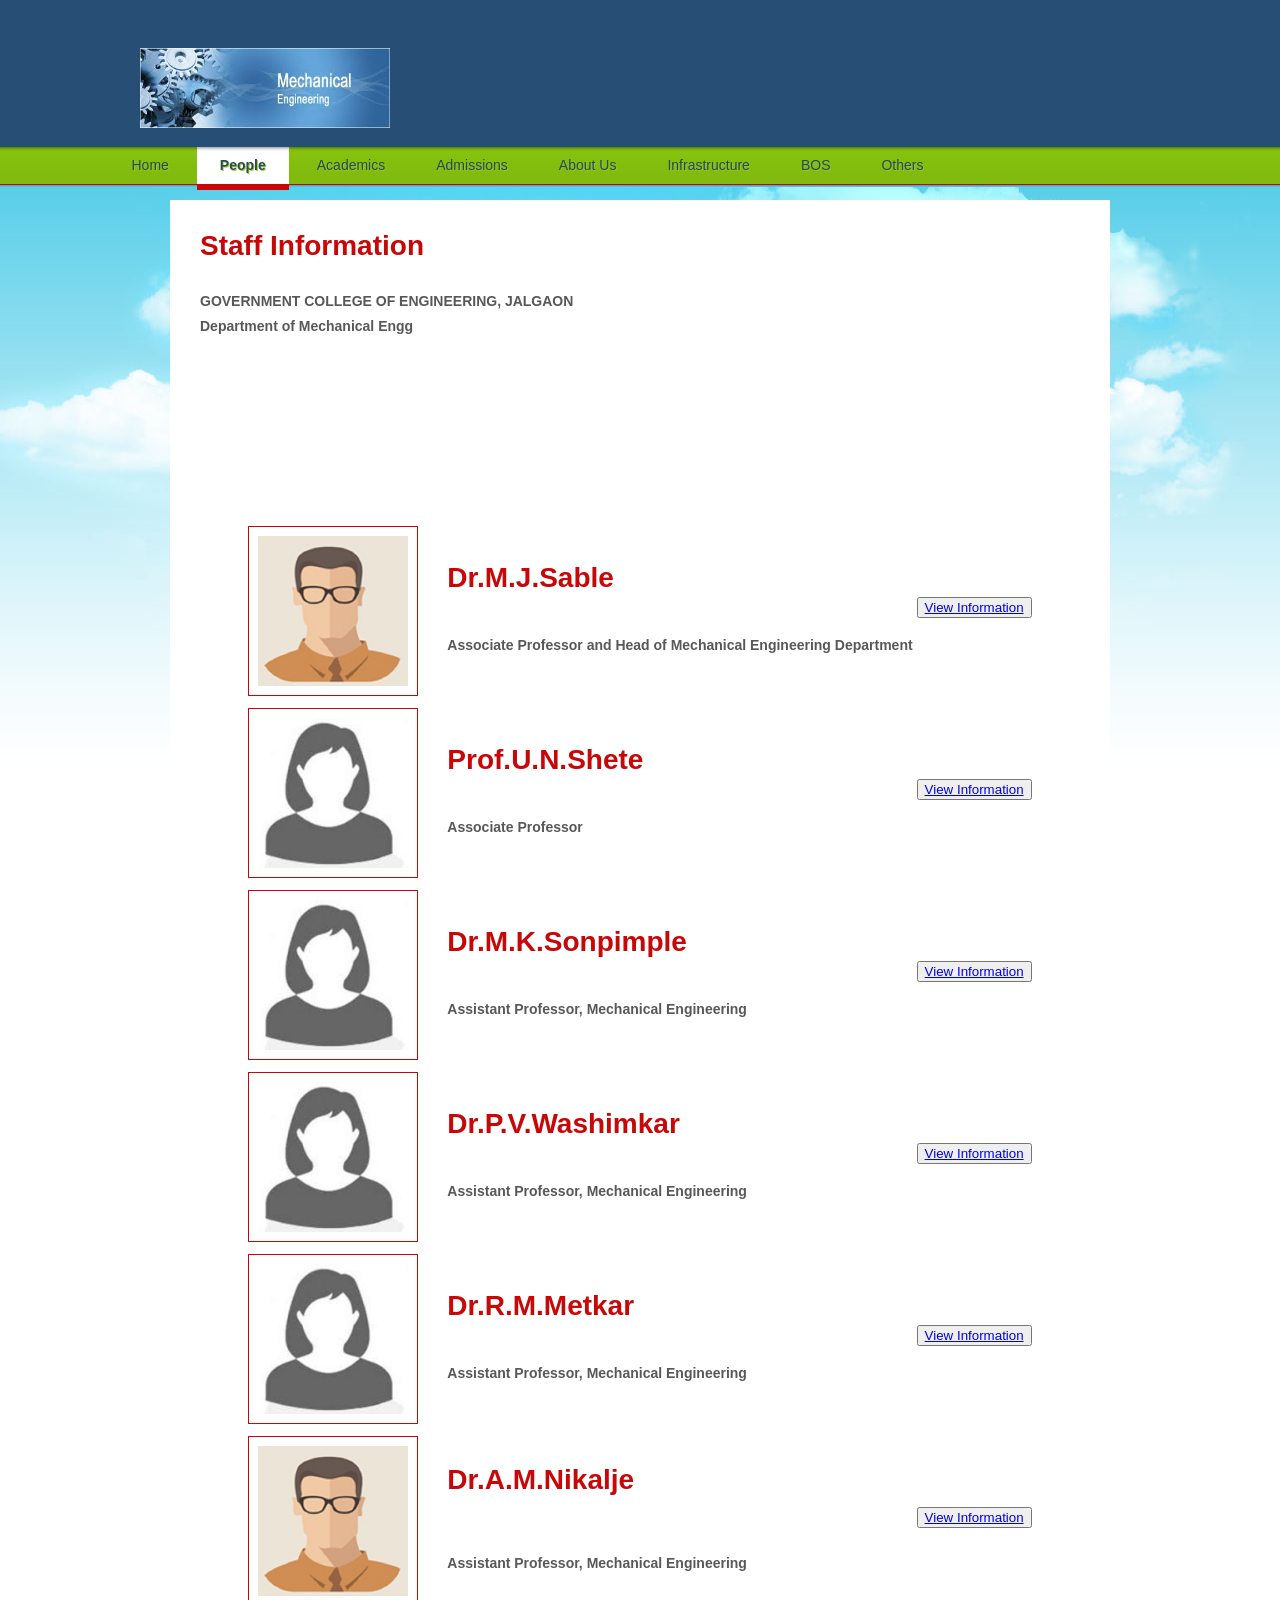
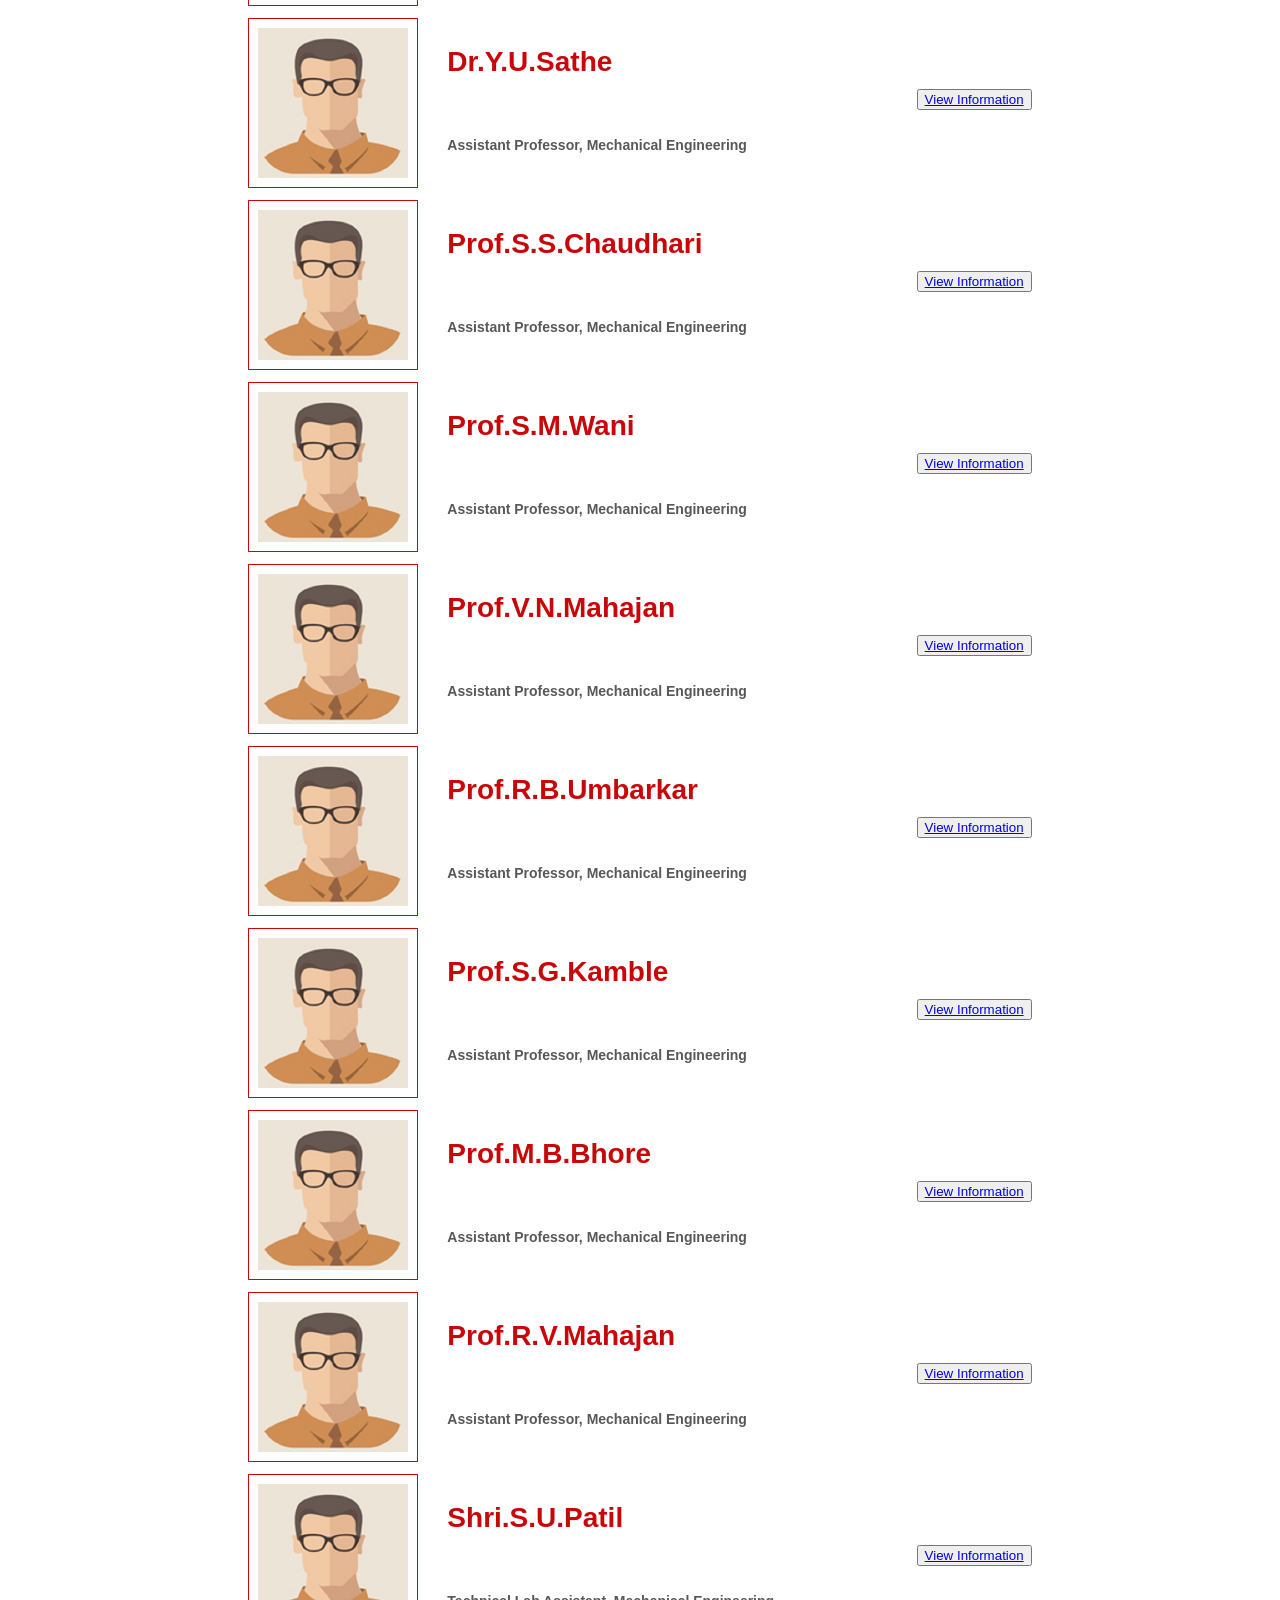
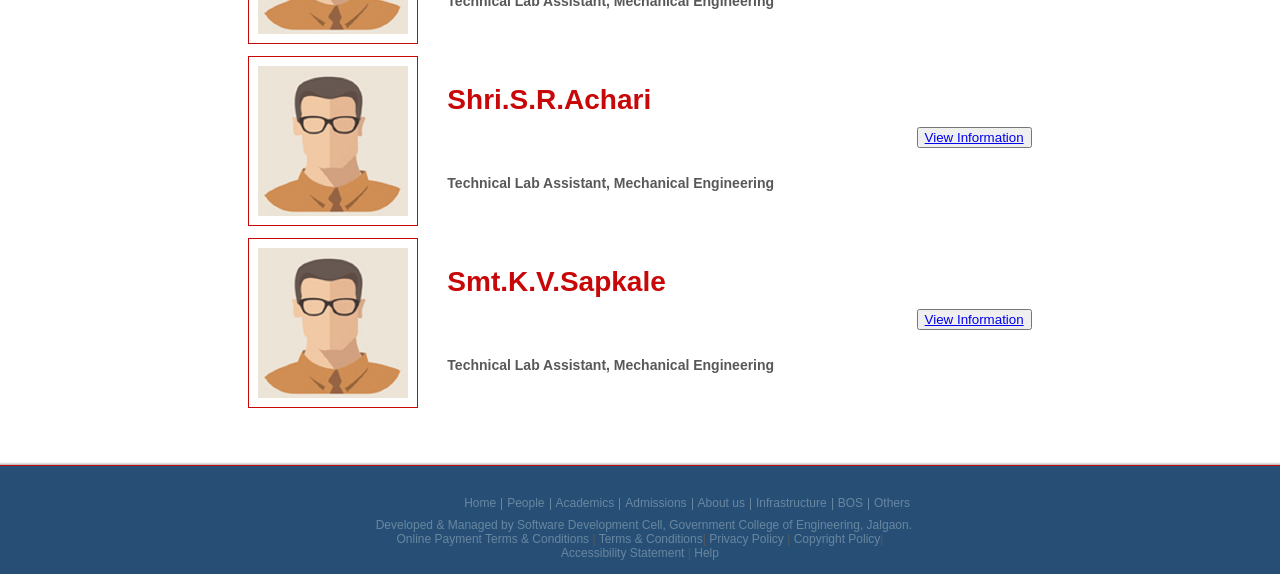
==== people.html @ 8e24c4f5 "first commit chnages in files" ====
<!DOCTYPE html>
<html>
<head>
<title>Department Of Mechanical Engineering</title>
<meta charset="UTF-8" />
<link rel="stylesheet" type="text/css" href="styles/style.css" />
<!--[if IE 6]><link rel="stylesheet" type="text/css" href="styles/ie6.css" /><![endif]-->
</head>
<body>
<div id="page">
  <div id="header">
    <div id="section">
      <div><a href="index.html"><img src="images/logo.jpeg" alt=""  height="80px" width="250px"/></a></div> </div>
     <ul>
      <li><a href="index.html">Home</a></li>
      <li class="current"><a href="people.html">People</a></li>
      <li><a href="admissions.html">Academics</a></li>
      <li><a href="training-courses.html">Admissions</a></li>
      
      <li ><a href="about.html">About us</a></li>
      <li><a href="infra.html">Infrastructure</a></li>
      <li><a href="bos.html">BOS</a></li>
      <li><a href="other.html">Others</a></li>

    </ul>
  </div>
  <div id="content">
    <div>
      <h3>Staff Information</h3>
      <p><b>GOVERNMENT COLLEGE OF ENGINEERING, JALGAON</b><br>

            <b>Department of Mechanical Engg</b></p>
     
       <table align="center">
        <tr>
            <td><img src="images/hod1.png" width="150" height="150"></td>
            <td><b><h3>Dr.M.J.Sable</h3></b><br>
           <b>Associate Professor and Head of Mechanical
              Engineering Department</b></td>
            <td><Button><a href="https://gcoej.ac.in/download/Faculty%20Profile%20MJS0.docx" target="_blank">View Information</Button></a></td>
        </tr>            
        <br>
         <tr>
            <td><img src="images/hod2.jpeg" width="150" height="150"></td>
            <td><b><h3>Prof.U.N.Shete</h3></b><br>
            <b>Associate  Professor</b></td>
            <td><Button><a href="https://gcoej.ac.in/download/Personal_Information_Prof.U.N._Shete_sir0.docx" target="_blank">View Information</Button></a></td>
        </tr> 
        <br>
         <tr>
            <td><img src="images/hod2.jpeg" width="150" height="150"></td>
            <td><b><h3>Dr.M.K.Sonpimple</h3></b>
              <br><b>Assistant Professor, Mechanical Engineering</b></td>
            <td><Button><a href="https://gcoej.ac.in/download/Final%20Jalgaon%20Faculty%20ProfileMKS0.docx" target="_blank">View Information</Button></a></td>
        </tr>
        <br>
         <tr>
            <td><img src="images/hod2.jpeg" width="150" height="150"></td>
            <td><b><h3>Dr.P.V.Washimkar</h3></b>
              <br><b>Assistant Professor, Mechanical Engineering</b></td>
            <td><Button><a href="https://gcoej.ac.in/download/Faculty%20ProfilePVW%20for%20college%20website%2015-01-170.docx" target="_blank">View Information</Button></a></td>
        </tr> 
        <br>
         <tr>
            <td><img src="images/hod2.jpeg" width="150" height="150"></td>
            <td><b><h3>Dr.R.M.Metkar</h3></b>
              <br><b>Assistant Professor, Mechanical Engineering</b></td>
            <td><Button><a href="https://gcoej.ac.in/download/Faculty%20Profile-%20r%20m%20metkar0.pdf" target="_blank">View Information</Button></a></td>
        </tr> 
        <br>
         <tr>
            <td><img src="images/hod1.png" width="150" height="150"></td>
            <td><b><h3>Dr.A.M.Nikalje</h3></b><br><b><br><b>Assistant Professor, Mechanical Engineering</b></b>
            <td><Button><a href="https://gcoej.ac.in/download/Faculty%20Profile%20AMN0.docx" target="_blank">View Information</Button></a></td>
        </tr> 
        <br>
         <tr>
            <td><img src="images/hod1.png" width="150" height="150"></td>
            <td><b><h3>Dr.Y.U.Sathe</h3></b><br><b><br><b>Assistant Professor, Mechanical Engineering</b></b>
            <td><Button><a href="https://gcoej.ac.in/download/New%20Microsoft%20Office%20Word%20Document0.docx" target="_blank">View Information</Button></a></td>
        </tr> 
        <br>
         <tr>
            <td><img src="images/hod1.png" width="150" height="150"></td>
            <td><b><h3>Prof.S.S.Chaudhari</h3></b><br><b><br><b>Assistant Professor, Mechanical Engineering</b></b>
            <td><Button><a href="https://gcoej.ac.in/download/Faculty%20Profile0.docx" target="_blank">View Information</Button></a></td>
        </tr> 
        <br>
         <tr>
            <td><img src="images/hod1.png" width="150" height="150"></td>
            <td><b><h3>Prof.S.M.Wani</h3></b><br><b><br><b>Assistant Professor, Mechanical Engineering</b></b>
            <td><Button><a href="https://gcoej.ac.in/download/Faculty%20Profile_SMW%2023-01-20180.doc" target="_blank">View Information</Button></a></td>
        </tr> 
        <br>
         <tr>
            <td><img src="images/hod1.png" width="150" height="150"></td>
            <td><b><h3>Prof.V.N.Mahajan</h3></b><br><b><br><b>Assistant Professor, Mechanical Engineering</b></b>
            <td><Button><a href="https://gcoej.ac.in/download/vnm-web-profile0.docx" target="_blank">View Information</Button></a></td>
        </tr> 
        <br>
         <tr>
            <td><img src="images/hod1.png" width="150" height="150"></td>
            <td><b><h3>Prof.R.B.Umbarkar</h3></b><br><b><br><b>Assistant Professor, Mechanical Engineering</b></b>
            <td><Button><a href="https://gcoej.ac.in/download/Faculty%20Profile%20(1)rbu0.docx" target="_blank"> View Information</Button></a></td>
        </tr> 
        <br>
         <tr>
            <td><img src="images/hod1.png" width="150" height="150"></td>
            <td><b><h3>Prof.S.G.Kamble</h3></b><br><b><br><b>Assistant Professor, Mechanical Engineering</b></b>
            <td><Button><a href="https://gcoej.ac.in/download/Faculty_Profile_SGK0.docx" target="_blank">View Information</Button></a></td>
        </tr> 
        <tr>
            <td><img src="images/hod1.png" width="150" height="150"></td>
            <td><b><h3>Prof.M.B.Bhore</h3></b><br><b><br><b>Assistant Professor, Mechanical Engineering</b></b>
            <td><Button><a href="https://gcoej.ac.in/download/mohit%20resume%200.rtf" target="_blank">View Information</Button></a></td>
        </tr> 
        <tr>
            <td><img src="images/hod1.png" width="150" height="150"></td>
            <td><b><h3>Prof.R.V.Mahajan</h3></b><br><b><br><b>Assistant Professor, Mechanical Engineering</b></b>
            <td><Button><a href="https://gcoej.ac.in/download/RVM%20Profile0.docx" target="_blank">View Information</Button></a></td>
        </tr>
        <tr>
            <td><img src="images/hod1.png" width="150" height="150"></td>
            <td><b><h3>Shri.S.U.Patil</h3></b><br><b><br><b>Technical Lab Assistant, Mechanical Engineering</b></b>
            <td><Button><a href="https://gcoej.ac.in/download/New%20Microsoft%20Office%20Word%20Document1.docx" target="_blank">View Information</Button></a></td>
        </tr>
        <tr>
            <td><img src="images/hod1.png" width="150" height="150"></td>
            <td><b><h3>Shri.S.R.Achari</h3></b><br><b><br><b>Technical Lab Assistant, Mechanical Engineering</b></b>
            <td><Button><a href="https://gcoej.ac.in/download/New%20Microsoft%20Office%20Word%20Document2.docx" target="_blank">View Information</Button></a></td>
        </tr>
        <tr>
            <td><img src="images/hod1.png" width="150" height="150"></td>
            <td><b><h3>Smt.K.V.Sapkale</h3></b><br><b><br><b>Technical Lab Assistant, Mechanical Engineering</b></b>
            <td><Button><a href="https://gcoej.ac.in/download/New%20Microsoft%20Office%20Word%20Document3.docx" target="_blank">View Information</Button></a></td>
        </tr> 
    </table>
    </div>
  
    </div>
  </div>
  <div id="footer">
   <div align="center">
      <div id="connect"> </div>
      <div class="section" >
         <ul>
      <li><a href="index.html">Home</a></li>
      <li><a href="people.html">People</a></li>
      <li><a href="admissions.html">Academics</a></li>
      <li><a href="training-courses.html">Admissions</a></li>
     
      <li class="current"><a href="about.html">About us</a></li>
      <li><a href="infra.html">Infrastructure</a></li>
      <li><a href="bos.html">BOS</a></li>
      <li><a href="other.html">Others</a></li>

    </ul>
        <center><p>Developed & Managed by Software Development Cell, Government College of Engineering, Jalgaon.
        </p>
        <a href="#">Online Payment Terms & Conditions </a> |
        <a href="#"> Terms & Conditions</a>|
        <a href="#"> Privacy Policy </a>|
        <a href="#"> Copyright Policy</a>|
        <a href="#"> Accessibility Statement </a>|
        <a href="#"> Help </a>
      
      </center>      
      </div>
    </div>
  </div>
</div>
</body>
</html>
---- styles/style.css ----
body{
	background:#fff url(../images/background.gif) repeat-x center 187px;
	color:#585858;
	font-family:Arial;
	font-size:14px;
	margin:0;
	min-width:960px;
}
a{
	outline:none;
}
img{
	border:none;
}
#header div#section:after, #header ul:after, #content div:after, #content div ul.services:after, #footer div:after, #footer div div.section ul:after{
	clear:both;
	content:" ";
	display:block;
	font-size:0;
	height:0;
	visibility:hidden;
}
#page{
	background:url(../images/background.jpg) no-repeat center 180px;
	width:100%;
}
#header{
	background:url(../images/bg-header.gif) repeat-x;
	height:auto;
	overflow:hidden;
	position:relative;
}

#header div#section{
	height:145px;
	margin:0 auto;
	width:1000px;
}


#header div#section div{
	float:left;
	margin-top:48px;
}
#header div#section div a{
	display:block;
}
#header div#section span{
	color:#ACBCC9;
	float:right;
	margin:0;
	padding-right:20px;
	padding-top:45px;
	text-align:right;
	width:178px;
}
#header ul{
	list-style:none;
	margin:2px auto 0;
	padding:0;
	width:1063px;
}

#header ul li{
	float:left;
	padding-right:5px;
}
#header ul li a{
	color:#28475C;
	display:block;
	font-size:14px;
	height:43px;
	line-height:37px;
	padding:0 23px;
	text-align:center;
	text-decoration:none;
	text-shadow:1px 1px 0 #94C81D;
	text-transform:capitalize;
}
#header ul li.current, #header ul li:hover{
	height:43px;
}
#header ul li.current a{
	background:url(../images/bg-menu.gif) repeat-x;
	color:#2a495e;
	font-weight:bold;
	text-shadow:1px 1px 0 #a8d32c;
}
#header ul li a:hover{
	background:url(../images/bg-menu.gif) repeat-x;
}
#header div#tagline{
	background:url(../images/bg-header2.jpg) no-repeat center -20px;
	margin-top:10px;
}
#header div#tagline div{
	color:#295071;
	height:435px;
	padding-left:20px;
	margin:0 auto;
	width:940px;
}
#header div#tagline div h4{
	font-family:Georgia, "Times New Roman", Times, serif;
	font-size:50px;
	font-weight:bold;
	line-height:70px;
	margin:0;
	padding-top:100px;
	text-shadow:0 1px 0 #FFFFFF;
	width:450px;
}
#header div#tagline div p{
	font-size:24px;
	line-height:35px;
	margin:0;
	padding-top:20px;
	text-shadow:0 1px 1px #FFFFFF;
	width:340px;
}
#content{
	background:url(../images/bg-content.gif) no-repeat top center;
	margin:0 auto;
	min-height:174px;
	overflow:hidden;
	position:relative;
	width:960px;
	;
}
#content div#home{
	background:url(../images/bg-home.gif) no-repeat top center;
	margin:-0 auto 0;
	min-height:174px;
	overflow:hidden;
	padding:0;
	position:relative;
	width:960px;
}
#content p a{
	color:#000;
	text-decoration:underline;
}
h4 a, div#aside p span a{
	color:#375675;
	text-decoration:underline;
}
#content div{
	background:#fff;
	margin:10px auto 20px;
	padding:30px;
	width:880px;
}
#content div div{
	margin:0;
	padding:0 0 30px;
	width:auto;
}
#content div div.first{
 *height:200px;
}
#content div div h2{
	color:#375675;
	font-weight:bold;
	padding-top:10px;
}
#content div#home div{
	background:none;
	margin:10px auto 20px;
	padding:30px;
	width:880px;
}
#content div ul.section{
	color:#375675;
	font-size:14px;
	font-weight:bold;
	list-style:disc;
	margin:10px 0 10px 20px;
}
#content div ul.section li{
	float:none;
	padding-bottom:0;
	width:auto;
}
#content div ul.section li span{
	color:#375675;
	text-transform:uppercase;
}
#content div ul.section li p{
	color:#585858;
	font-weight:normal;
	line-height:25px;
	margin-left:-12px;
	padding-bottom:15px;
	padding-top:10px;
}
#content div p span.first{
	color:#375675;
	display:block;
	font-size:14px;
	font-weight:bold;
	padding-bottom:10px;
	text-transform:uppercase;
}
#content div#home div div#aside, #content div#home div div#calendar{
	min-height:300px;
	margin:0;
	padding:0;
}
#content div#home div div#aside{
	float:left;
	padding:0;
	width:570px;
}
#content div div.section div#aside{
	float:left;
	margin:0;
	padding:0;
	width:560px;
}
#content div#home div div#aside ul{
	list-style:none !important;
	padding-left:0 !important;
	padding-top:0 !important;
}
#content div#home div div#aside div{
	margin-bottom:40px;
	float:none;
	margin-left:0;
	margin-top:0;
	min-height:0;
	padding:0;
	width:550px;
}
#content div div ul{
	margin:0;
}
#content div h5{
	color:#375675;
	font-size:14px;
	font-weight:bold;
	margin:30px 0 5px;
}
#content div#home div div#aside div h1, #content div h1{
	color:#3f3f3f;
	font-size:28px;
	font-weight:normal;
	margin:0;
	padding-bottom:27px;
}
#content div h3{
	color:#c80708;
	font-size:28px;
	font-weight:bold;
	margin:0;
	padding-bottom:27px;
}
#content div#home div div#aside h2 span.last, #content div h1 span.last, #content div h2 span.last{
	color:#c80708;
	padding:0;
	font-weight:bold;
}
#content div#home div div#aside div img, #content div img{
	border:1px solid #C80708;
	float:left;
	margin-right:15px;
	margin-top:8px;
	padding:9px;
}
#content div img{
	margin-right:25px;
}
#content div#home div div#aside div p{
	padding-top:12px;
}
#content div#home div div#aside div p, #content div p{
	line-height:25px;
	margin:0;
	padding-bottom:0;
	text-align:justify;
}
#content div#home div div#aside ul li{
	border:none;
	float:left;
	margin-right:0;
	padding-bottom:0;
	padding-right:25px;
	padding-top:0;
	width:260px;
}
#content div#home div div#aside ul li:first-child{
	padding-left:0;
}
#content div#home div div#aside ul li h2{
	font-size:20px;
	font-weight:normal;
	margin:0;
	padding:0;
	text-transform:none;
}
#content div h2{
	font-size:15px;
	font-weight:normal;
	margin:0;
	padding-bottom:15px;
	padding-top:40px;
	text-transform:uppercase;
}
#content div h4{
	color:#375675;
	font-size:14px;
	font-weight:bold;
	line-height:25px;
	margin:0;
	padding-top:20px;
}
#content div ul.services{
	list-style:disc;
	margin:10px 0 0 19px;
	padding:0;
 *padding-bottom:20px;
}
#content div ul.services li{
	float:left;
	line-height:25px;
	margin-right:57px;
	width:230px;
}
#content div div.section{
	float:none;
	margin:20px 0 0;
	padding:0;
	width:auto;
}
#content div div.calendar{
	float:none;
	margin-top:-20px;
 *margin-top:-30px;
	padding:0 20px;
	width:auto;
}
#content div div.calendar dl{
	float:left;
	width:278px;
}
#content div div.calendar dl dt{
	color:#375675;
	font-size:14px;
	font-weight:bold;
	padding-bottom:5px;
	padding-top:20px;
 *padding-top:45px;
}
#content div div.calendar dl dd{
	line-height:25px;
	margin:0;
	padding:0;
}
#content div div.section div h4{
	padding-top:0;
	width:400px;
}
#content div div.section div h5, #content div div.section div h6{
	color:#375675;
	font-weight:bold;
	line-height:25px;
	margin:0;
	padding:15px 0;
	text-transform:uppercase;
}
#content div div.section div h6{
	margin:0;
	padding:0;
	font-size:18px;
	text-indent:20px;
}
#content div div.section div h5 span{
	color:#3F3F3F;
	font-weight:normal;
}
#content div div.section div#sidebar ul.links{
	list-style:disc;
	margin:10px 0 0 20px;
	padding-top:0;
	padding-left:15px;
	width:auto;
}
#content div div.section div#sidebar ul.blog li{
	line-height:15px;
	border:none;
	float:left;
	height:auto;
	padding:0;
	width:auto;
}
#content div div.section div#sidebar ul.blog li div h2{
	font-size:14px;
	font-weight:bold;
	margin:0;
	padding:0;
}
#content div div.section div#sidebar ul.blog li div h2 a{
	line-height:19px;
	text-transform:uppercase;
	color:#375675;
	text-align:left;
	text-decoration:none;
}
#content div div.section div#sidebar ul.blog li div{
	margin:0;
	padding:0;
	width:auto;
}
#content div div.section div#sidebar ul.blog li p{
	padding:15px 0;
}
#content div div.section div#sidebar ul.links li{
	border:none;
	float:none;
	height:auto;
	line-height:33px;
	padding:0;
	width:auto;
}
#content div#home div div#aside ul li h2 a, #content div h2{
	color:#3f3f3f;
	text-decoration:none;
}
#content div#home div div#aside ul li p{
	line-height:25px;
	padding-top:20px !important;
	padding-bottom:0 !important;
	text-align:justify;
	margin-top:0;
}
#content div#home div div#calendar{
	float:left;
	margin-left:5px;
	padding:0;
	width:305px;
}
#content div div.section div#sidebar{
	float:left;
	margin-left:30px;
	margin-top:0;
	padding:0;
	width:290px;
}
#content div div.section div#sidebar ul.blog{
	float:left;
	list-style:none;
	margin-top:0;
	padding:5px 0 0;
	width:290px;
}
#content div#home div div#calendar h3{
	font-size:28px;
	font-weight:bold;
	margin:0;
}
#content div#home div div#calendar h3{
	color:#c80708;
	display:block;
	text-decoration:none;
}
#content div#home div div#calendar ul{
	list-style:none;
	padding-left:0;
	padding-top:8px;
}
#content div#home div div#calendar ul li{
	margin-right:0;
	padding:0 0 20px;
	width:auto;
}
#content div#home div div#calendar ul li div{
	height:43px;
	margin-bottom:0 !important;
	margin-left:0 !important;
	margin-top:0 !important;
	min-height:0 !important;
	padding:0;
	width:270px !important;
}
#content div#home div div#calendar ul li div span, #content div div.section div#sidebar ul li div span{
	background:#274e75;
	color:#FEFEFF;
	float:left;
	font-size:14px;
	font-weight:bold;
	margin-right:5px;
	padding:3px 5px;
	text-align:right;
}
#content div#home div div#calendar ul li div h2{
	font-size:18px;
	font-weight:normal;
	margin:0;
	padding:0;
}
#content div#home div div#calendar ul li div h2 a{
	color:#375675;
	display:block;
	line-height:19px;
	text-align:left;
	text-decoration:none;
	text-transform:none;
}
#content div#home div div#calendar ul li p{
	border-bottom:1px solid #c2c2c2;
	color:#5E5E5E;
	line-height:25px;
	padding:15px 0;
	text-align:justify;
}
#content div h3 div{
	border:1px dashed red;
	float:left;
}


.holder{
	background-color: #ccc;
	width: 300px;
	height: 250px;
	overflow: hidden;
	padding: 10px;
	font-family: Helvetica;
	}
.holder .mask{
	position: relative;
	left: 0px;
	top: 10px
	width:300;
	height: 240px;
	overflow:hidden;
}

.holder ul{
	list-style: none;
	margin: 0;
	padding: 0;
	position: relative;
}

.holder ul li{
	padding: 10px 0px;
}

.holder ul li a{
	color: darkred;
	text-decoration: none;
}







#footer{
	background:#274F75 url(../images/bg-footer.gif) repeat-x;
	min-height:113px;
	width:100%;
}
#footer div{
	font-size:12px;
	margin:0 auto;
	padding-top:37px;
	position:relative;
	width:960px;
}
#footer div div#connect{
	float:left;
	padding:0;
	width:250px;
}
#footer div div#connect a{
	display:inline-block;
	padding-right:10px;
}
#footer div div.section{
	float:center;
	padding:0;
	width:550px;
}
#footer div div.section ul{
	list-style:none;
	margin:0;
	padding:0;
	position:absolute;
	right:0;
	top:0;
}
#footer div div.section ul li{
	border-left:1px solid #6886a0;
	float:left;
	padding:0 5px;
}
#footer div div.section ul li.last{
	border-right:0;
}
#footer div div.section ul li:first-child{
	border:none;
}
#footer a{
	color:#6886A0;
	text-decoration:none;
}
#footer div div.section ul li a{
	display:block;
	height:12px;
	line-height:10px;
}
#footer a:hover{
	color:#fff;
}
#footer div div.section p{
	color:#6886A0;
	margin:0;
	padding:20px 3px 0;
	text-align:right;
}
---- styles/ie6.css ----
/* Template by freewebsitetemplates.com */

#header ul li a, #footer div div.section ul li a  {
	display: inline-block;
}

#header div#tagline {
	height: 353px;
}

#content div div.section div#sidebar {
	margin-left: 29px;
}

#footer div div.section ul li {
	border-right: 1px solid #6886a0;
	border-left: none;
}

#footer div div.section ul li a {
	line-height: 10px;
	padding-top: 2px;
}

#content div ul.services {
	padding: 0 0 20px 0;
}

#content div ul.services li {
	margin-right: 0;
	width: 280px;
}

#content div div.first {
	height: 90px;
}
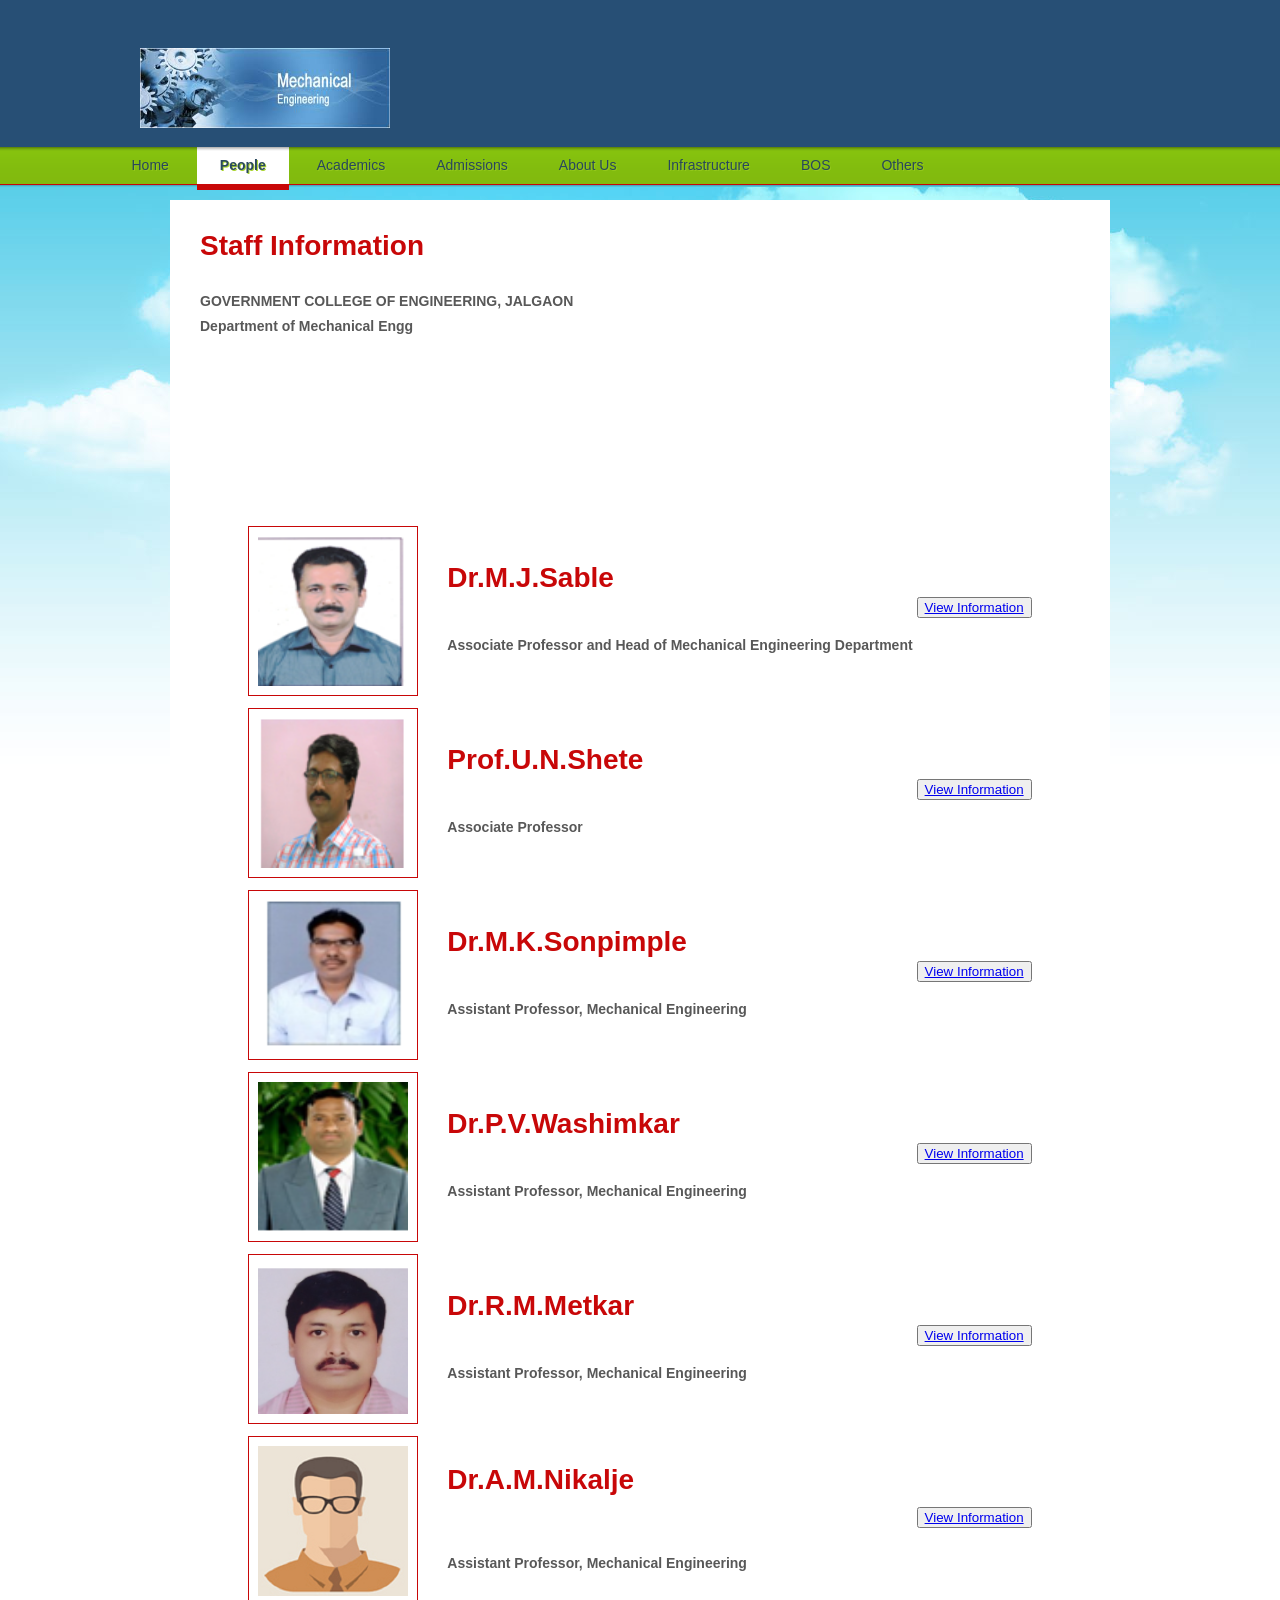
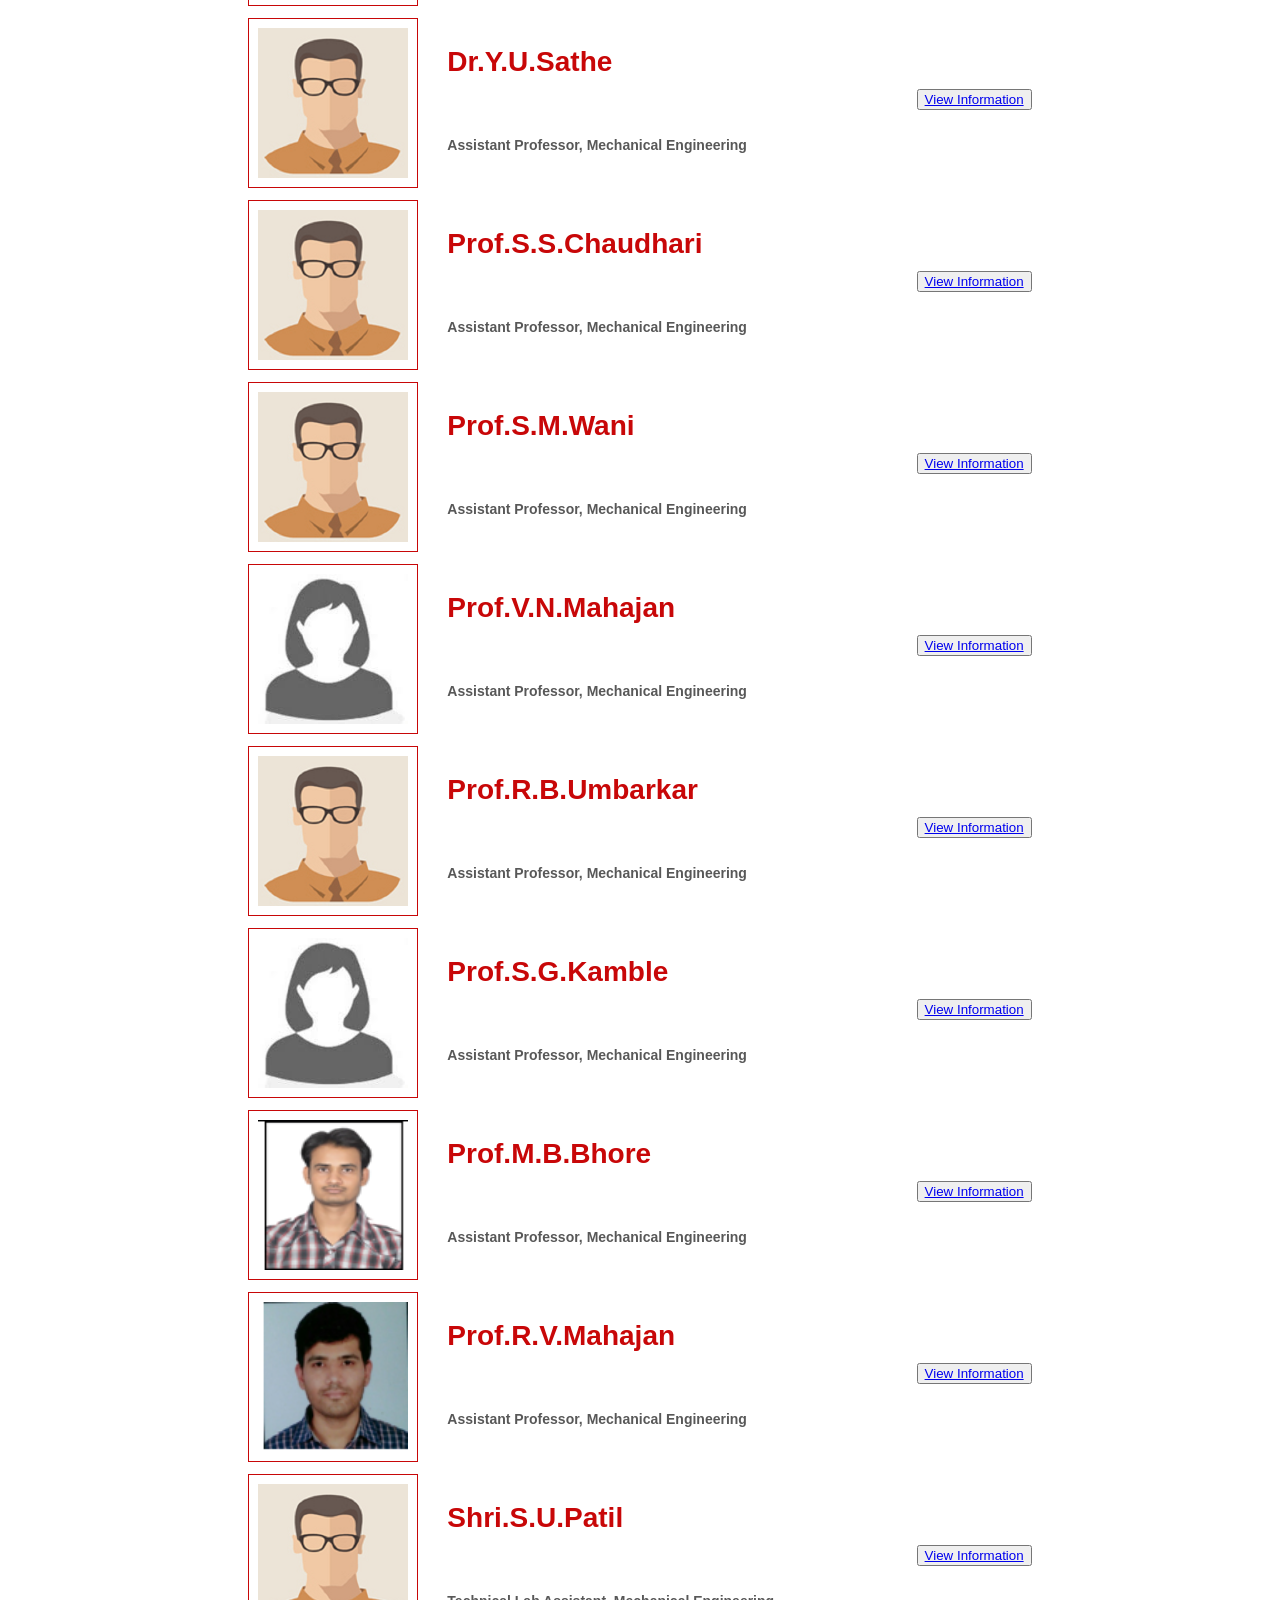
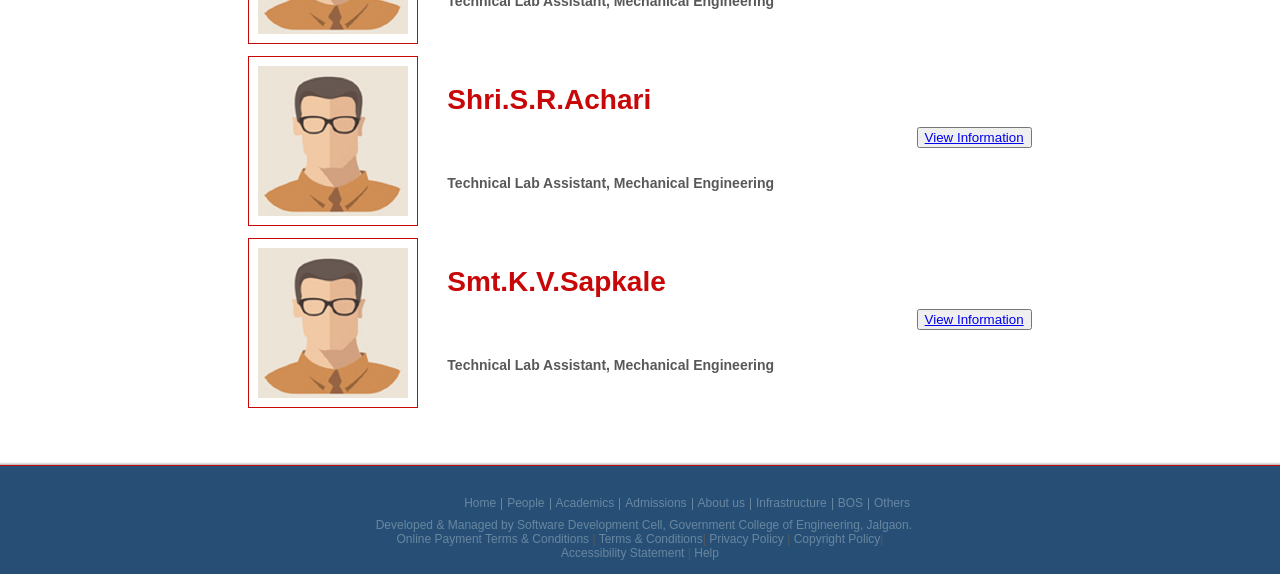
==== commit a9e465dc: "third commit changes in some files" ====
--- a/people.html
+++ b/people.html
@@ -33,7 +33,7 @@
      
        <table align="center">
         <tr>
-            <td><img src="images/hod1.png" width="150" height="150"></td>
+            <td><img src="images/hod.png" width="150" height="150"></td>
             <td><b><h3>Dr.M.J.Sable</h3></b><br>
            <b>Associate Professor and Head of Mechanical
               Engineering Department</b></td>
@@ -41,28 +41,28 @@
         </tr>            
         <br>
          <tr>
-            <td><img src="images/hod2.jpeg" width="150" height="150"></td>
+            <td><img src="images/shete.png" width="150" height="150"></td>
             <td><b><h3>Prof.U.N.Shete</h3></b><br>
             <b>Associate  Professor</b></td>
             <td><Button><a href="https://gcoej.ac.in/download/Personal_Information_Prof.U.N._Shete_sir0.docx" target="_blank">View Information</Button></a></td>
         </tr> 
         <br>
          <tr>
-            <td><img src="images/hod2.jpeg" width="150" height="150"></td>
+            <td><img src="images/sonpim.png" width="150" height="150"></td>
             <td><b><h3>Dr.M.K.Sonpimple</h3></b>
               <br><b>Assistant Professor, Mechanical Engineering</b></td>
             <td><Button><a href="https://gcoej.ac.in/download/Final%20Jalgaon%20Faculty%20ProfileMKS0.docx" target="_blank">View Information</Button></a></td>
         </tr>
         <br>
          <tr>
-            <td><img src="images/hod2.jpeg" width="150" height="150"></td>
+            <td><img src="images/ranj.png" width="150" height="150"></td>
             <td><b><h3>Dr.P.V.Washimkar</h3></b>
               <br><b>Assistant Professor, Mechanical Engineering</b></td>
             <td><Button><a href="https://gcoej.ac.in/download/Faculty%20ProfilePVW%20for%20college%20website%2015-01-170.docx" target="_blank">View Information</Button></a></td>
         </tr> 
         <br>
          <tr>
-            <td><img src="images/hod2.jpeg" width="150" height="150"></td>
+            <td><img src="images/metkar.png" width="150" height="150"></td>
             <td><b><h3>Dr.R.M.Metkar</h3></b>
               <br><b>Assistant Professor, Mechanical Engineering</b></td>
             <td><Button><a href="https://gcoej.ac.in/download/Faculty%20Profile-%20r%20m%20metkar0.pdf" target="_blank">View Information</Button></a></td>
@@ -93,7 +93,7 @@
         </tr> 
         <br>
          <tr>
-            <td><img src="images/hod1.png" width="150" height="150"></td>
+            <td><img src="images/hod2.jpeg" width="150" height="150"></td>
             <td><b><h3>Prof.V.N.Mahajan</h3></b><br><b><br><b>Assistant Professor, Mechanical Engineering</b></b>
             <td><Button><a href="https://gcoej.ac.in/download/vnm-web-profile0.docx" target="_blank">View Information</Button></a></td>
         </tr> 
@@ -105,17 +105,17 @@
         </tr> 
         <br>
          <tr>
-            <td><img src="images/hod1.png" width="150" height="150"></td>
+            <td><img src="images/hod2.jpeg" width="150" height="150"></td>
             <td><b><h3>Prof.S.G.Kamble</h3></b><br><b><br><b>Assistant Professor, Mechanical Engineering</b></b>
             <td><Button><a href="https://gcoej.ac.in/download/Faculty_Profile_SGK0.docx" target="_blank">View Information</Button></a></td>
         </tr> 
         <tr>
-            <td><img src="images/hod1.png" width="150" height="150"></td>
+            <td><img src="images/mohit.png" width="150" height="150"></td>
             <td><b><h3>Prof.M.B.Bhore</h3></b><br><b><br><b>Assistant Professor, Mechanical Engineering</b></b>
             <td><Button><a href="https://gcoej.ac.in/download/mohit%20resume%200.rtf" target="_blank">View Information</Button></a></td>
         </tr> 
         <tr>
-            <td><img src="images/hod1.png" width="150" height="150"></td>
+            <td><img src="images/rahul.png" width="150" height="150"></td>
             <td><b><h3>Prof.R.V.Mahajan</h3></b><br><b><br><b>Assistant Professor, Mechanical Engineering</b></b>
             <td><Button><a href="https://gcoej.ac.in/download/RVM%20Profile0.docx" target="_blank">View Information</Button></a></td>
         </tr>
